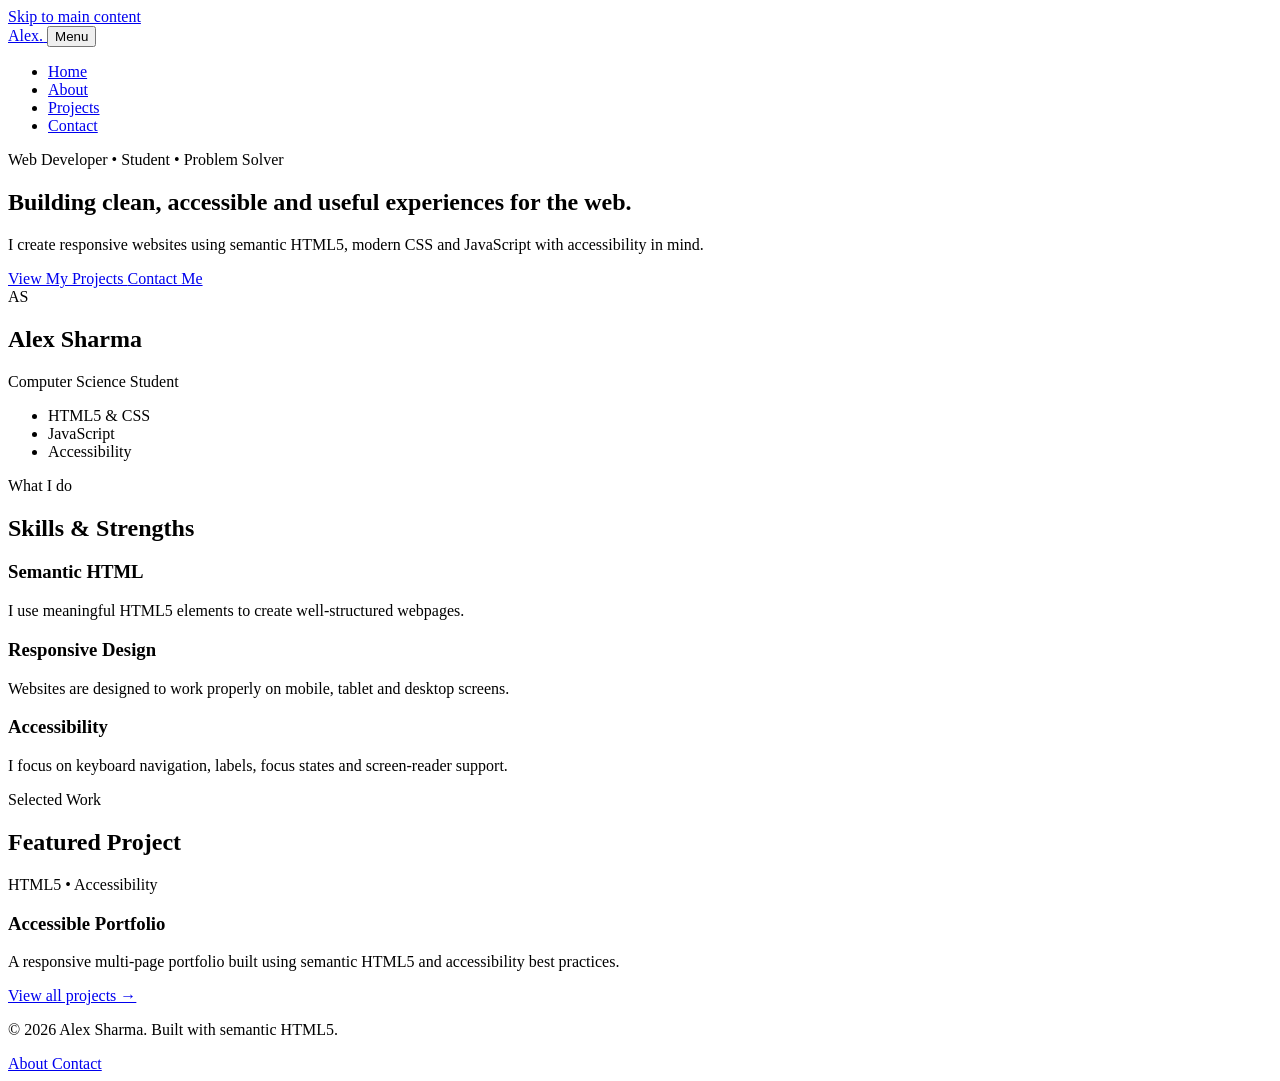
==== index.html @ 18c14e41 "Initial portfolio project" ====
<!DOCTYPE html>
<html lang="en">
<head>
    <meta charset="UTF-8">

    <!-- SEO -->
    <meta name="description"
          content="Alex Sharma's accessible personal portfolio website.">
    <meta name="keywords"
          content="portfolio, web developer, HTML5, CSS, JavaScript">
    <meta name="author" content="Alex Sharma">

    <meta name="viewport"
          content="width=device-width, initial-scale=1.0">

    <title>Alex Sharma | Web Developer</title>

    <link rel="stylesheet" href="css/style.css">
</head>

<body>

    <!-- Skip link for keyboard and screen-reader users -->
    <a href="#main-content" class="skip-link">
        Skip to main content
    </a>

    <!-- Header -->
    <header class="site-header">

        <div class="container header-container">

            <a href="index.html"
               class="logo"
               aria-label="Alex Sharma Home">
                Alex<span>.</span>
            </a>

            <button
                class="menu-button"
                aria-expanded="false"
                aria-controls="main-navigation">
                Menu
            </button>

            <!-- Navigation -->
            <nav id="main-navigation"
                 aria-label="Main navigation">

                <ul>
                    <li>
                        <a href="index.html"
                           aria-current="page">
                            Home
                        </a>
                    </li>

                    <li>
                        <a href="about.html">
                            About
                        </a>
                    </li>

                    <li>
                        <a href="projects.html">
                            Projects
                        </a>
                    </li>

                    <li>
                        <a href="contact.html">
                            Contact
                        </a>
                    </li>
                </ul>

            </nav>

        </div>

    </header>


    <!-- Main -->
    <main id="main-content">

        <!-- Hero -->
        <section class="hero"
                 aria-labelledby="hero-title">

            <div class="container hero-grid">

                <div>

                    <p class="eyebrow">
                        Web Developer • Student • Problem Solver
                    </p>

                    <h1 id="hero-title">
                        Building clean, accessible and useful
                        experiences for the web.
                    </h1>

                    <p class="lead">
                        I create responsive websites using semantic
                        HTML5, modern CSS and JavaScript with
                        accessibility in mind.
                    </p>

                    <div class="buttons">

                        <a href="projects.html"
                           class="button">
                            View My Projects
                        </a>

                        <a href="contact.html"
                           class="button secondary">
                            Contact Me
                        </a>

                    </div>

                </div>


                <!-- Aside -->
                <aside class="profile-card"
                       aria-label="Profile information">

                    <div class="avatar"
                         aria-hidden="true">
                        AS
                    </div>

                    <h2>
                        Alex Sharma
                    </h2>

                    <p>
                        Computer Science Student
                    </p>

                    <ul>
                        <li>HTML5 & CSS</li>
                        <li>JavaScript</li>
                        <li>Accessibility</li>
                    </ul>

                </aside>

            </div>

        </section>


        <!-- Skills -->
        <section class="section"
                 aria-labelledby="skills-heading">

            <div class="container">

                <p class="eyebrow">
                    What I do
                </p>

                <h2 id="skills-heading">
                    Skills & Strengths
                </h2>

                <div class="cards">

                    <article class="card">

                        <h3>
                            Semantic HTML
                        </h3>

                        <p>
                            I use meaningful HTML5 elements to
                            create well-structured webpages.
                        </p>

                    </article>


                    <article class="card">

                        <h3>
                            Responsive Design
                        </h3>

                        <p>
                            Websites are designed to work properly
                            on mobile, tablet and desktop screens.
                        </p>

                    </article>


                    <article class="card">

                        <h3>
                            Accessibility
                        </h3>

                        <p>
                            I focus on keyboard navigation,
                            labels, focus states and screen-reader
                            support.
                        </p>

                    </article>

                </div>

            </div>

        </section>


        <!-- Featured Project -->
        <section class="section light-section"
                 aria-labelledby="featured-heading">

            <div class="container">

                <p class="eyebrow">
                    Selected Work
                </p>

                <h2 id="featured-heading">
                    Featured Project
                </h2>

                <article class="featured-project">

                    <span class="tag">
                        HTML5 • Accessibility
                    </span>

                    <h3>
                        Accessible Portfolio
                    </h3>

                    <p>
                        A responsive multi-page portfolio built
                        using semantic HTML5 and accessibility
                        best practices.
                    </p>

                    <a href="projects.html">
                        View all projects →
                    </a>

                </article>

            </div>

        </section>

    </main>


    <!-- Footer -->
    <footer class="site-footer">

        <div class="container footer-content">

            <p>
                © 2026 Alex Sharma.
                Built with semantic HTML5.
            </p>

            <nav aria-label="Footer navigation">

                <a href="about.html">
                    About
                </a>

                <a href="contact.html">
                    Contact
                </a>

            </nav>

        </div>

    </footer>


    <script src="js/script.js"></script>

</body>
</html>
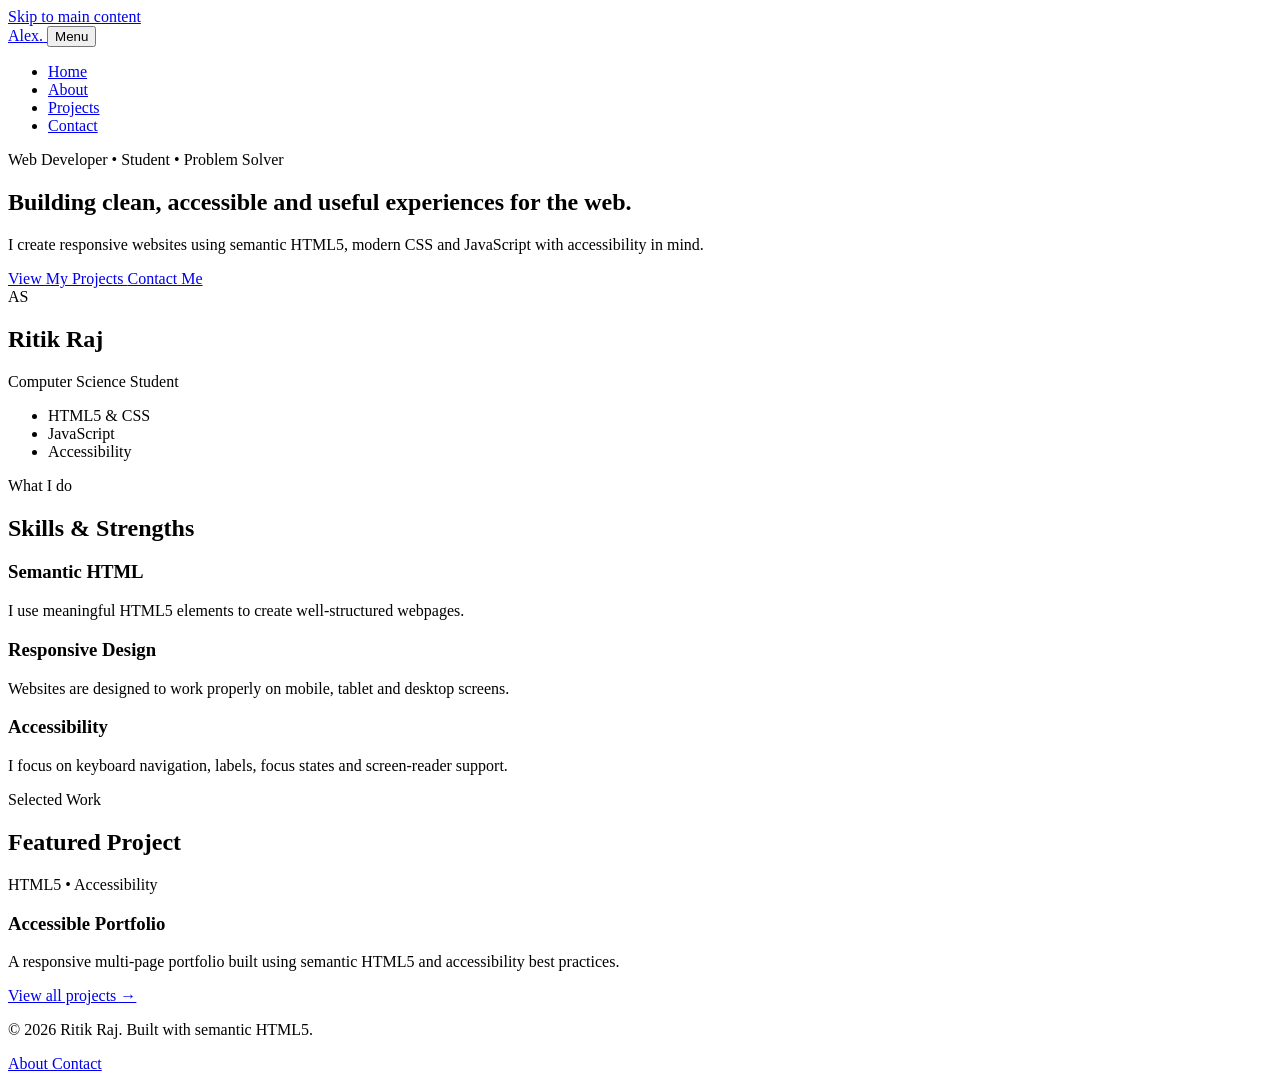
==== commit b30b2eb5: "Update profile name" ====
--- a/index.html
+++ b/index.html
@@ -5,15 +5,15 @@
 
     <!-- SEO -->
     <meta name="description"
-          content="Alex Sharma's accessible personal portfolio website.">
+          content="Ritik Raj's accessible personal portfolio website.">
     <meta name="keywords"
           content="portfolio, web developer, HTML5, CSS, JavaScript">
-    <meta name="author" content="Alex Sharma">
+    <meta name="author" content="Ritik Raj">
 
     <meta name="viewport"
           content="width=device-width, initial-scale=1.0">
 
-    <title>Alex Sharma | Web Developer</title>
+    <title>Ritik Raj | Web Developer</title>
 
     <link rel="stylesheet" href="css/style.css">
 </head>
@@ -32,7 +32,7 @@
 
             <a href="index.html"
                class="logo"
-               aria-label="Alex Sharma Home">
+               aria-label="Ritik Raj Home">
                 Alex<span>.</span>
             </a>
 
@@ -134,7 +134,7 @@
                     </div>
 
                     <h2>
-                        Alex Sharma
+                        Ritik Raj
                     </h2>
 
                     <p>
@@ -268,7 +268,7 @@
         <div class="container footer-content">
 
             <p>
-                © 2026 Alex Sharma.
+                © 2026 Ritik Raj.
                 Built with semantic HTML5.
             </p>
 
